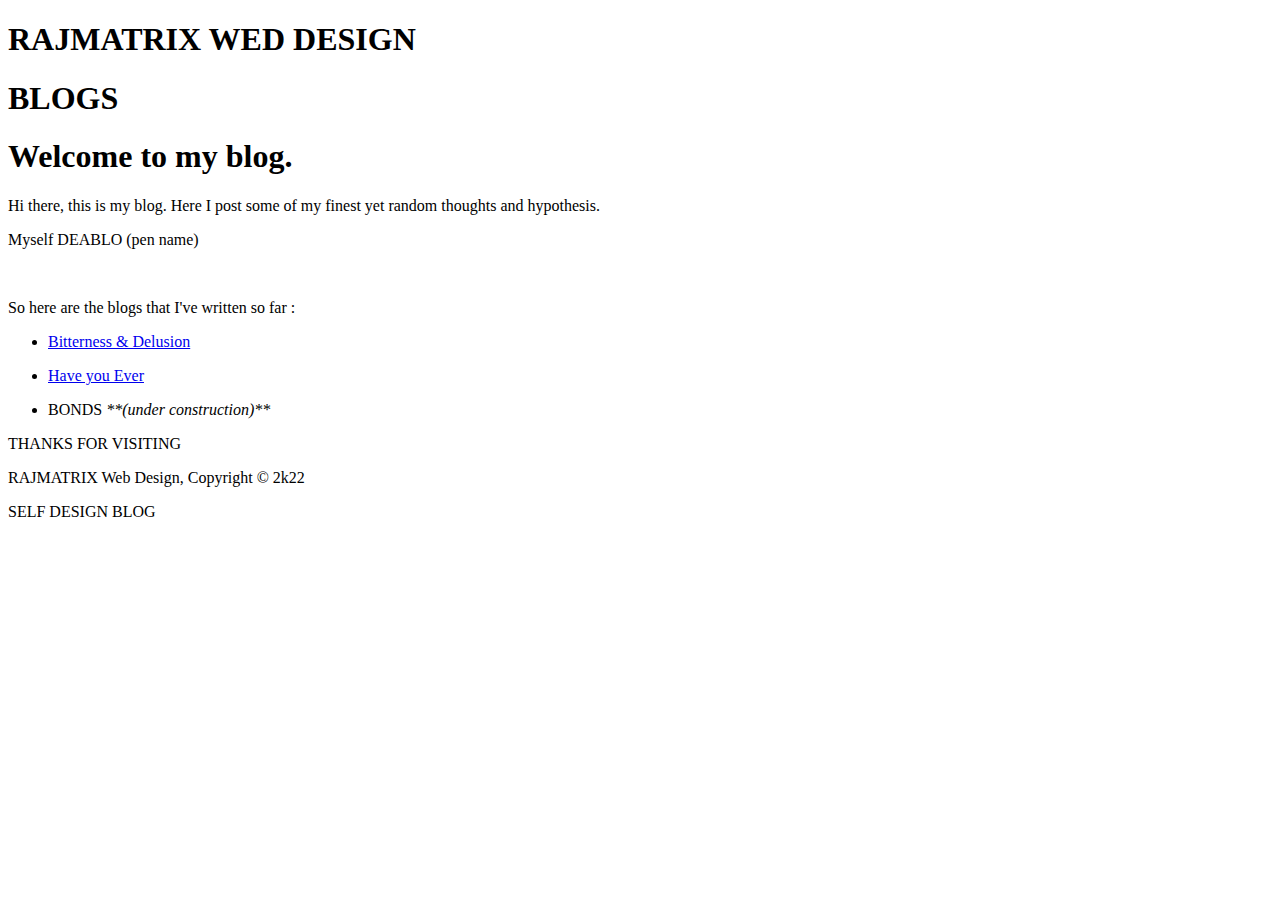
==== index.html @ 3bcca2fa "Create index.html" ====
<!DOCTYPE html>

<html>

    <head>

        <meta name="viewport" content="width=device-width">

        <title>Self Thoughts | Welcome</title>

        <link rel="stylesheet" href="css/style.css">

    </head>

    <body>

        <header>

            <div class="container">

                <div id="branding">

                    <h1><span class="highlight">RAJMATRIX</span> WED DESIGN</h1>

                </div>

            </div>

        </header>



        <section id="showcasemp">

            <div class="container">

                <h1>BLOGS</h1>

            </div>

        </section>



        <section id="main">

            <div class="container">

                <article >

                    <h1 class="pagetitle">Welcome to my blog.</h1>

                    <p> Hi there, this is my blog. Here I post some of my finest yet random thoughts and 

                        hypothesis.

                    </p>

                    <p> Myself DEABLO (pen name)</p><br>

                    <p> So here are the blogs that I've written so far :</p>

                    <div class="pointh">

                        <p>

                            <ul>

                                <li><a href="blogs/blog001.html">Bitterness & Delusion</a></li>

                            </ul>

                            <ul>

                                <li><a href="blogs/blog002.html">Have you Ever</a></li>

                            </ul>

                            <ul>



                                <li>BONDS <i>**(under construction)**</i></li>



                            </ul>

                        </p>

                    </div>

                </article>

            </div>

        </section>

        

        <section>

            <div class="cta">

                <p>THANKS FOR VISITING</p>

            </div>

        </section>



        <footer>

            <p>RAJMATRIX Web Design, Copyright &copy; 2k22 </p>

            <p> SELF DESIGN BLOG</p>

        </footer>

    </body>

</html>
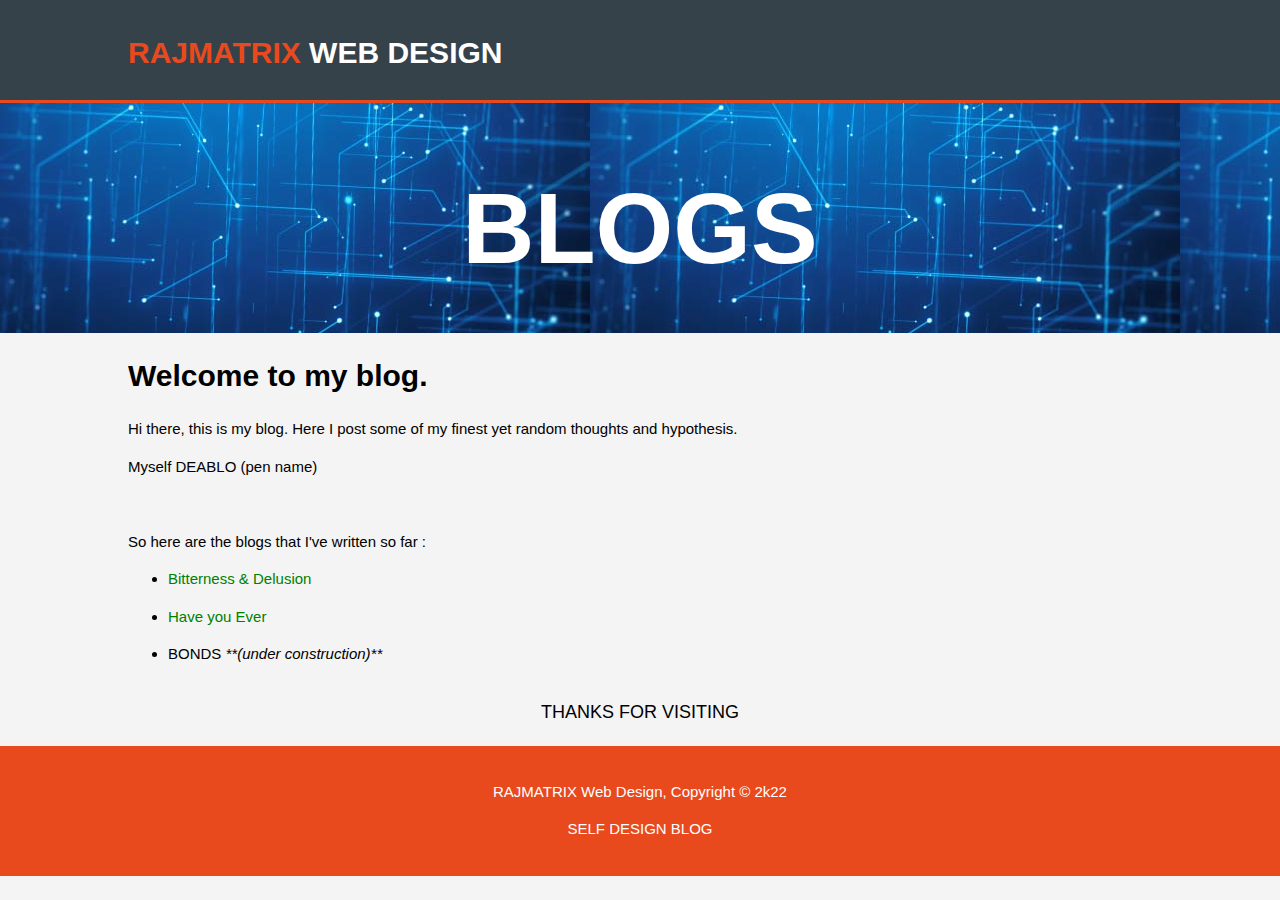
==== commit 7131d5df: "Update index.html" ====
--- a/index.html
+++ b/index.html
@@ -20,7 +20,7 @@
 
                 <div id="branding">
 
-                    <h1><span class="highlight">RAJMATRIX</span> WED DESIGN</h1>
+                    <h1><span class="highlight">RAJMATRIX</span> WEB DESIGN</h1>
 
                 </div>
 
--- a/css/style.css
+++ b/css/style.css
@@ -0,0 +1,287 @@
+/* Common operation began*/
+body{
+    font-family: Arial, Helvetica, sans-serif;
+    font-size: 15px;
+    line-height: 1.5;
+    padding: 0;
+    margin: 0;
+    background-color: #f4f4f4;
+}
+
+.container{
+    width: 80%;
+    margin: auto;
+    overflow: hidden;
+}
+
+header{
+    background: #35424a;
+    color: #fff;
+    padding-top: 30px;
+    min-height: 70px;
+    border-bottom: #e8491d 3px solid;
+}
+
+header a{
+    color: #fff;
+    text-decoration: none;
+    text-transform: uppercase;
+    font-size: 16px;
+}
+
+header li{
+    float: left;
+    display: inline;
+    padding: 0 20px 0 20px;
+}
+
+header #branding{
+    float: left;
+}
+
+header #branding h1{
+    margin: 0;
+}
+
+header nav{
+    float: right;
+    margin-top: 10px;
+}
+
+header .highlight, header .current a{
+    color: #e8491d;
+    font-weight: bold;
+}
+
+header a:hover{
+    color: #ccc;
+    font-weight: bold;
+}
+
+#showcase{
+    min-height: 400px;
+    background: url('../images/show.jpg')  ;
+    text-align: center;
+    color: #fff;
+}
+
+#showcase h1{
+    margin-top: 100px;
+    font-size: 55px;
+    margin-bottom: 10px;
+}
+
+#showcase p{
+    font-size: 20px;
+}
+
+#boxes{
+    margin-top: 20px;
+}
+
+#boxes .box{
+    float: left;
+    width:30% ;
+    padding: 10px;
+    text-align: center;
+}
+
+#boxes .box img{
+    width: 90px;
+}
+
+.cta{
+    text-align: center;
+    font-size: large;
+    font-family: 'Franklin Gothic Medium', 'Arial Narrow', Arial, sans-serif;
+}
+
+.cta img{
+    width: 90px;
+}
+
+footer{
+    padding: 20px;
+    margin-top: 20px;
+    color: #fff;
+    background-color: #e8491d;
+    text-align: center;
+}
+
+/*index operation Began*/
+
+.pointh a{
+    text-decoration: none;
+    color: green;
+}
+
+.pointh a:hover{
+    color: red;
+    background-color: yellowgreen;
+}
+
+#showcasemp{
+    min-height: 200px;
+    background: url('../images/show.jpg')  ;
+    text-align: center;
+    color: #fff;
+}
+
+#showcasemp h1{
+    margin-top: 50px;
+    font-size: 100px;
+    margin-bottom: 30px;
+}
+
+/*index operations END*/
+
+/* Color operation BEGAN*/
+
+.dark{
+    padding: 15px;
+    background: #35424a;
+    color: #fff;
+    margin-top: 10px;
+    margin-bottom: 10px;
+}
+
+.dd{
+    padding: 15px;
+    background: #ff7b0f;
+    color: rgb(0, 0, 0);
+    margin-top: 10px;
+    margin-bottom: 10px;
+}
+
+.dhh{
+    text-align: center;
+    font-weight: bolder;
+}
+
+/* Color operation ENDS*/
+
+/* Slide Operations BEGAN*/
+.slide{
+    text-align: center;
+    padding: 15px;   
+}
+
+.boxY{
+    background-color: greenyellow;
+    padding: 50px;
+    text-align: center;
+    font-size: large;
+    width: fit-content;
+    font-family: Georgia, 'Times New Roman', Times, serif;
+}
+
+.boxZ{
+    background-color: teal;
+    padding: 50px;
+    text-align: center;
+    font-size: large;
+    width: fit-content;
+    font-family: Georgia, 'Times New Roman', Times, serif;
+}
+
+.boxA{
+    background-color: hotpink;
+    padding: 50px;
+    text-align: center;
+    font-size: large;
+    width: fit-content;
+    font-family: Georgia, 'Times New Roman', Times, serif;
+}
+
+.boxB{
+    background-color:grey;
+    padding: 50px;
+    text-align: center;
+    font-size: large;
+    width: fit-content;
+    font-family: Georgia, 'Times New Roman', Times, serif;
+}
+
+.boxC{
+    background-color: #6F2DA8;
+    padding: 50px;
+    text-align: center;
+    font-size: large;
+    width: fit-content;
+    color: #fff;
+    font-family: Georgia, 'Times New Roman', Times, serif;
+}
+
+/* slide opertions END*/
+
+.button1{
+    height: 38px;
+    background: #e8491d;
+    border: 0;
+    padding-left: 20px;
+    padding-right: 20px;
+    color: #fff;
+}
+
+aside#sidebar{
+    float: right;
+    width: 30%;
+    margin-top: 10px;
+}
+
+article#main-col{
+    float: left;
+    width: 65%;
+}
+
+ul#services li{
+    list-style: none;
+    padding: 20px;
+    border: #ccc solid 1px;
+    margin-bottom: 5px;
+    background: #e6e6e6;
+}
+
+aside#sidebar .quote input, aside#sidebar .quote textarea{
+    width: 90%;
+    padding: 5px;
+}
+
+@media(max-width: 768px){
+    header #branding,
+    header nav,
+    header nav li,
+    #newsletter h1,
+    #newsletter form,
+    #boxes .box, 
+    article#main-col,
+    aside#sidebar{
+        float: none;
+        text-align: center;
+        width: 100%;
+    }
+
+    header{
+        padding-bottom: 20px;
+    }
+
+    #showcase h1{
+        margin-top: 40px;
+    }
+
+    #newsletter button, .quote button{
+        display: block;
+        width: 100%;
+    }
+
+    #newsletter form input[type="email"], .quote input, .quote textarea{
+        width: 100%;
+        margin-bottom: 5px;
+    }
+    .slide{
+        text-align: center;
+        width: 100%;
+        /*padding: 10px;*/
+    }
+    
+}
